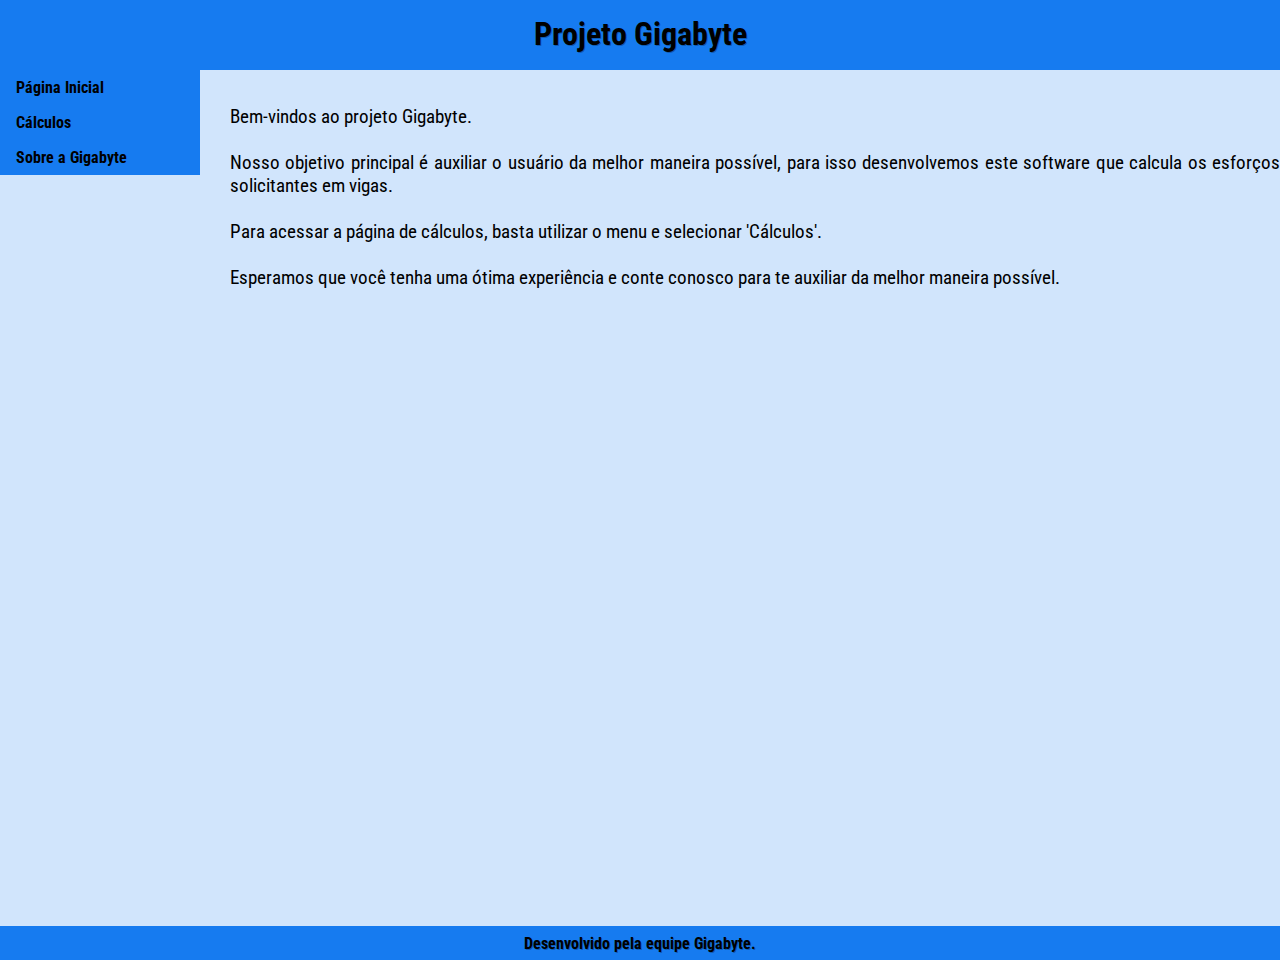
==== index.html @ 1762af37 "Merge remote-tracking branch 'origin/fixProject' into toniooooo" ====
<!DOCTYPE html>
<html lang="pt-br">
<head>
    <meta charset="UTF-8">
    <meta http-equiv="X-UA-Compatible" content="IE=edge">
    <meta name="viewport" content="width=device-width, initial-scale=1.0">
    <title>Página Inicial</title>
    <link rel="stylesheet" href="css/estiloPaginaInicial.css">
</head>

<header>
    <h1>Projeto Gigabyte</h1>
</header>
 <nav>
     <ul>
    <li><a href="index.html">Página Inicial</a></li>
    <li><a href="calculos.html" target="_blank">Cálculos</a></li>
    <li><a href="about.asp">Sobre a Gigabyte</a></li>
    </ul>
</nav>
<body>
    <div class="estilo">
        <div class="paragrafo1">
            <p>
                Bem-vindos ao projeto Gigabyte. 
            </p>
        </div>
        <br>
        <p>
            Nosso objetivo principal é auxiliar o usuário da melhor maneira possível, para isso desenvolvemos este software que 
            calcula os esforços solicitantes em vigas.
        </p>
        <br>
        <p>
            Para acessar a página de cálculos, basta utilizar o menu e selecionar 'Cálculos'.
        </p>
        <br>
        <p>
            Esperamos que você tenha uma ótima experiência e conte conosco para te auxiliar da melhor maneira possível. 
        </p>
</div>

</body>

<footer>
    <p>
        Desenvolvido pela equipe Gigabyte.
    </p>
</footer>

</html>
---- css/estiloPaginaInicial.css ----
@charset "UTF-8";

@import url('https://fonts.googleapis.com/css2?family=Roboto+Condensed:wght@300;400&display=swap%27');

:root{
    --cor0: #d1e5fc;
    --cor1: #167BF0;
    --corForte: #1963F7;
    --fonte1: 'Roboto Condensed', sans-serif;
    --fontePadrao: Arial, Helvetica, sans-serif;
}

*{
    margin: 0px;
    padding: 0px;
}

body {
    background-color: var(--cor0);
    font-family: var(--fonte1);
}

.estilo {
    margin-top: -70px;
    text-align: justify;
    margin-left: 230px;
    font-family: var(--fonte1);
    font-size: 1.2em;
    max-width: 1500px;
}

header{
    /*background-image: linear-gradient(to bottom, var(--cor0), var(--cor1));*/
    background-color: var(--cor1);
    min-height: 55px;
    text-align: center;
    padding-top: 15px;
}

header > h1{
    color: black;
    font-family: var(--fonte1);
    font-size: 2em;
    margin-bottom: 20px;
    text-shadow: 1px 1px 0px rgba(0, 0, 0, 0.267);
}

ul {
    list-style-type: none;
    margin: 0;
    padding: 0;
    width: 200px;
    /*background-image: linear-gradient(to right, var(--cor0), var(--cor1));*/
    background-color: var(--cor1);
    max-width: 25%;
  }
  
  li a {
    display: block;
    color: #000;
    padding: 8px 16px;
    text-decoration: none;
    font-weight: bold;
  }
  
  /* Change the link color on hover */
  li a:hover {
    background-color: var(--corForte);
    color: black;
  }

footer {
    margin-top: 637px;
    text-align: center;
    background-color: var(--cor1);
    padding: 7.5px;
}

footer > p{
    color: black;
    font-family: var(--fonte1);
    font-size: 1em;
    text-shadow: 1px 1px 0px rgba(0, 0, 0, 0.267);
    font-weight: bold;
}
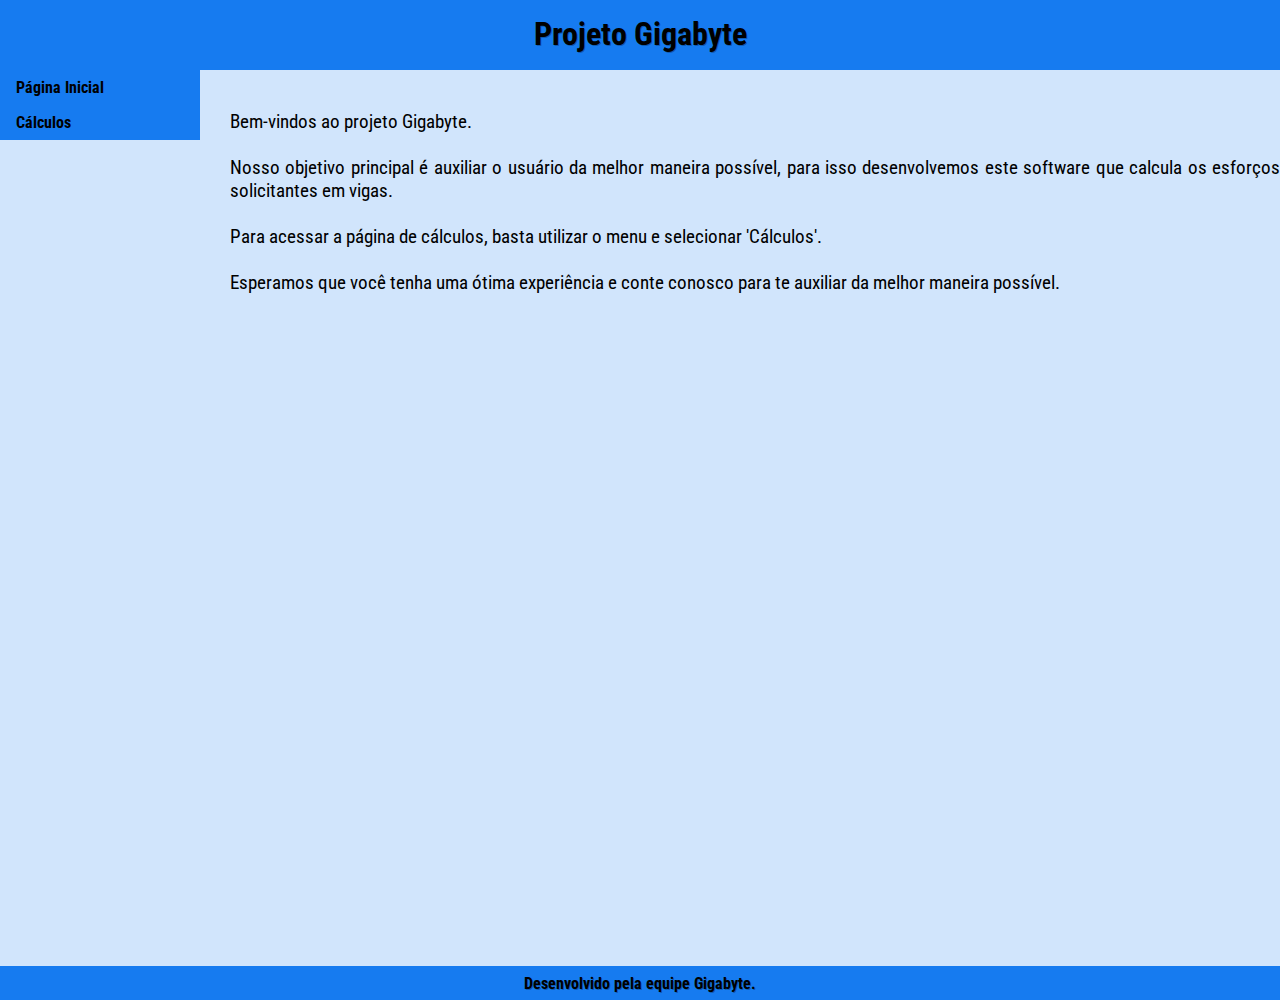
==== commit 47300bb7: "ajustes" ====
--- a/index.html
+++ b/index.html
@@ -15,7 +15,6 @@
      <ul>
     <li><a href="index.html">Página Inicial</a></li>
     <li><a href="calculos.html" target="_blank">Cálculos</a></li>
-    <li><a href="about.asp">Sobre a Gigabyte</a></li>
     </ul>
 </nav>
 <body>
--- a/css/estiloPaginaInicial.css
+++ b/css/estiloPaginaInicial.css
@@ -21,7 +21,7 @@
 }
 
 .estilo {
-    margin-top: -70px;
+    margin-top: -30px;
     text-align: justify;
     margin-left: 230px;
     font-family: var(--fonte1);
@@ -70,7 +70,7 @@
   }
 
 footer {
-    margin-top: 637px;
+    margin-top: 672px;
     text-align: center;
     background-color: var(--cor1);
     padding: 7.5px;
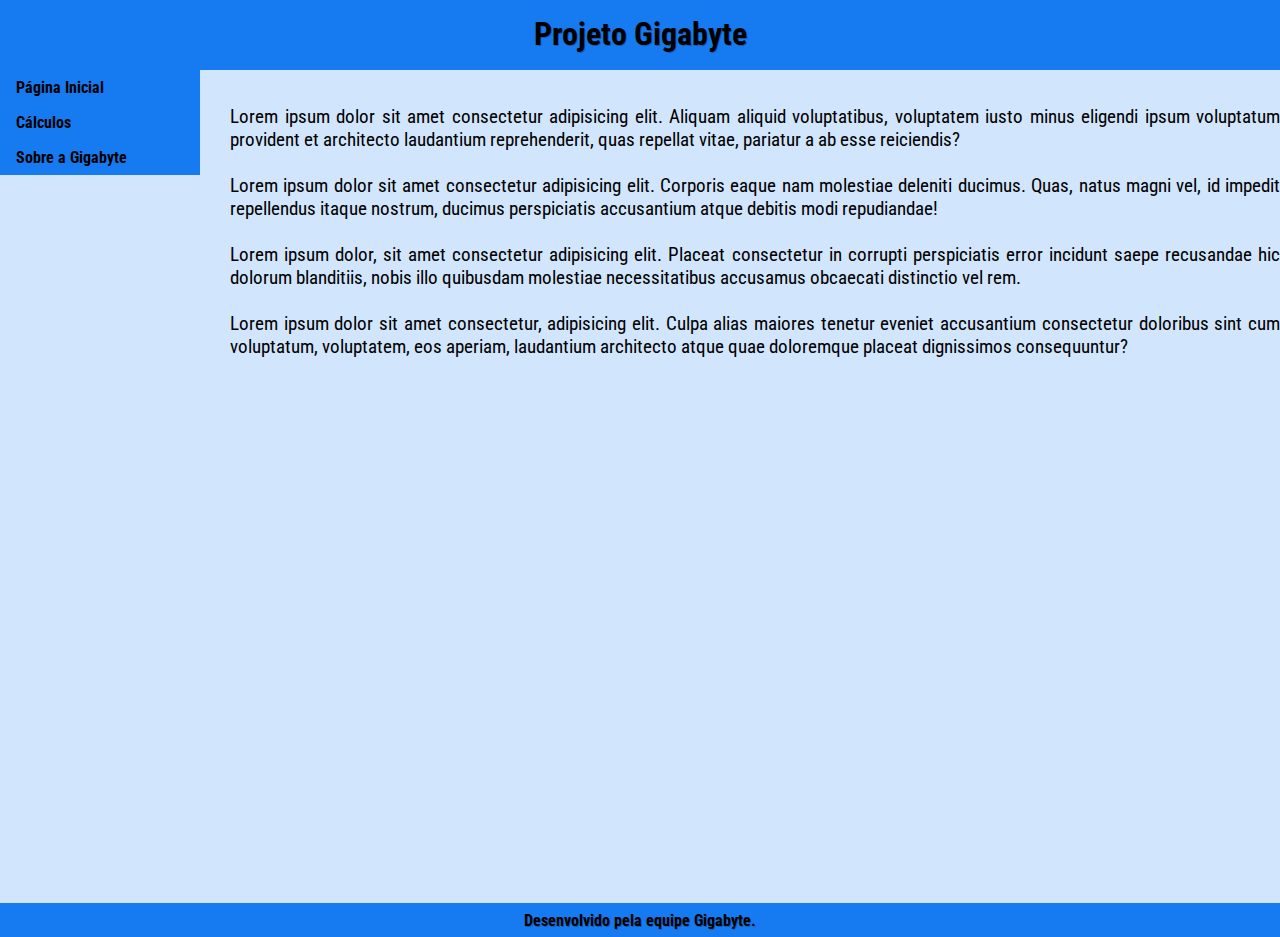
==== commit b2cbe492: "Merge pull request #1 from Felipex08/fixProject" ====
--- a/index.html
+++ b/index.html
@@ -15,27 +15,27 @@
      <ul>
     <li><a href="index.html">Página Inicial</a></li>
     <li><a href="calculos.html" target="_blank">Cálculos</a></li>
+    <li><a href="about.asp">Sobre a Gigabyte</a></li>
     </ul>
 </nav>
 <body>
     <div class="estilo">
         <div class="paragrafo1">
             <p>
-                Bem-vindos ao projeto Gigabyte. 
+                Lorem ipsum dolor sit amet consectetur adipisicing elit. Aliquam aliquid voluptatibus, voluptatem iusto minus eligendi ipsum voluptatum provident et architecto laudantium reprehenderit, quas repellat vitae, pariatur a ab esse reiciendis? 
             </p>
         </div>
         <br>
         <p>
-            Nosso objetivo principal é auxiliar o usuário da melhor maneira possível, para isso desenvolvemos este software que 
-            calcula os esforços solicitantes em vigas.
+            Lorem ipsum dolor sit amet consectetur adipisicing elit. Corporis eaque nam molestiae deleniti ducimus. Quas, natus magni vel, id impedit repellendus itaque nostrum, ducimus perspiciatis accusantium atque debitis modi repudiandae!
         </p>
         <br>
         <p>
-            Para acessar a página de cálculos, basta utilizar o menu e selecionar 'Cálculos'.
+            Lorem ipsum dolor, sit amet consectetur adipisicing elit. Placeat consectetur in corrupti perspiciatis error incidunt saepe recusandae hic dolorum blanditiis, nobis illo quibusdam molestiae necessitatibus accusamus obcaecati distinctio vel rem.
         </p>
         <br>
         <p>
-            Esperamos que você tenha uma ótima experiência e conte conosco para te auxiliar da melhor maneira possível. 
+            Lorem ipsum dolor sit amet consectetur, adipisicing elit. Culpa alias maiores tenetur eveniet accusantium consectetur doloribus sint cum voluptatum, voluptatem, eos aperiam, laudantium architecto atque quae doloremque placeat dignissimos consequuntur?
         </p>
 </div>
 
--- a/css/estiloPaginaInicial.css
+++ b/css/estiloPaginaInicial.css
@@ -21,7 +21,7 @@
 }
 
 .estilo {
-    margin-top: -30px;
+    margin-top: -70px;
     text-align: justify;
     margin-left: 230px;
     font-family: var(--fonte1);
@@ -70,7 +70,7 @@
   }
 
 footer {
-    margin-top: 672px;
+    margin-top: 545px;
     text-align: center;
     background-color: var(--cor1);
     padding: 7.5px;
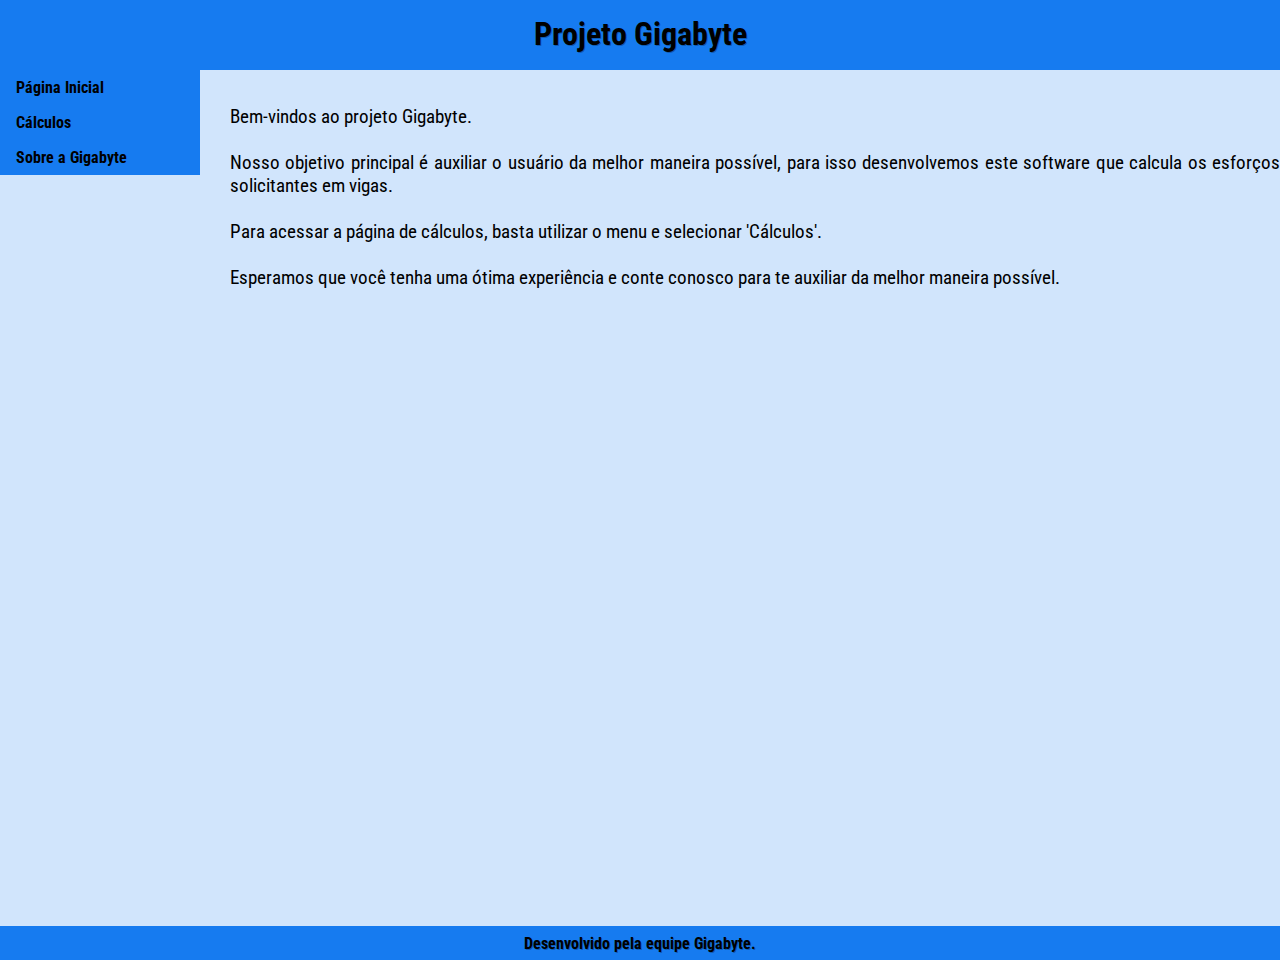
==== commit f36077df: "Merge branch 'main' of https://github.com/Felipex08/projetoA3-Resmat" ====
--- a/index.html
+++ b/index.html
@@ -22,20 +22,21 @@
     <div class="estilo">
         <div class="paragrafo1">
             <p>
-                Lorem ipsum dolor sit amet consectetur adipisicing elit. Aliquam aliquid voluptatibus, voluptatem iusto minus eligendi ipsum voluptatum provident et architecto laudantium reprehenderit, quas repellat vitae, pariatur a ab esse reiciendis? 
+                Bem-vindos ao projeto Gigabyte. 
             </p>
         </div>
         <br>
         <p>
-            Lorem ipsum dolor sit amet consectetur adipisicing elit. Corporis eaque nam molestiae deleniti ducimus. Quas, natus magni vel, id impedit repellendus itaque nostrum, ducimus perspiciatis accusantium atque debitis modi repudiandae!
+            Nosso objetivo principal é auxiliar o usuário da melhor maneira possível, para isso desenvolvemos este software que 
+            calcula os esforços solicitantes em vigas.
         </p>
         <br>
         <p>
-            Lorem ipsum dolor, sit amet consectetur adipisicing elit. Placeat consectetur in corrupti perspiciatis error incidunt saepe recusandae hic dolorum blanditiis, nobis illo quibusdam molestiae necessitatibus accusamus obcaecati distinctio vel rem.
+            Para acessar a página de cálculos, basta utilizar o menu e selecionar 'Cálculos'.
         </p>
         <br>
         <p>
-            Lorem ipsum dolor sit amet consectetur, adipisicing elit. Culpa alias maiores tenetur eveniet accusantium consectetur doloribus sint cum voluptatum, voluptatem, eos aperiam, laudantium architecto atque quae doloremque placeat dignissimos consequuntur?
+            Esperamos que você tenha uma ótima experiência e conte conosco para te auxiliar da melhor maneira possível. 
         </p>
 </div>
 
--- a/css/estiloPaginaInicial.css
+++ b/css/estiloPaginaInicial.css
@@ -70,7 +70,7 @@
   }
 
 footer {
-    margin-top: 545px;
+    margin-top: 637px;
     text-align: center;
     background-color: var(--cor1);
     padding: 7.5px;
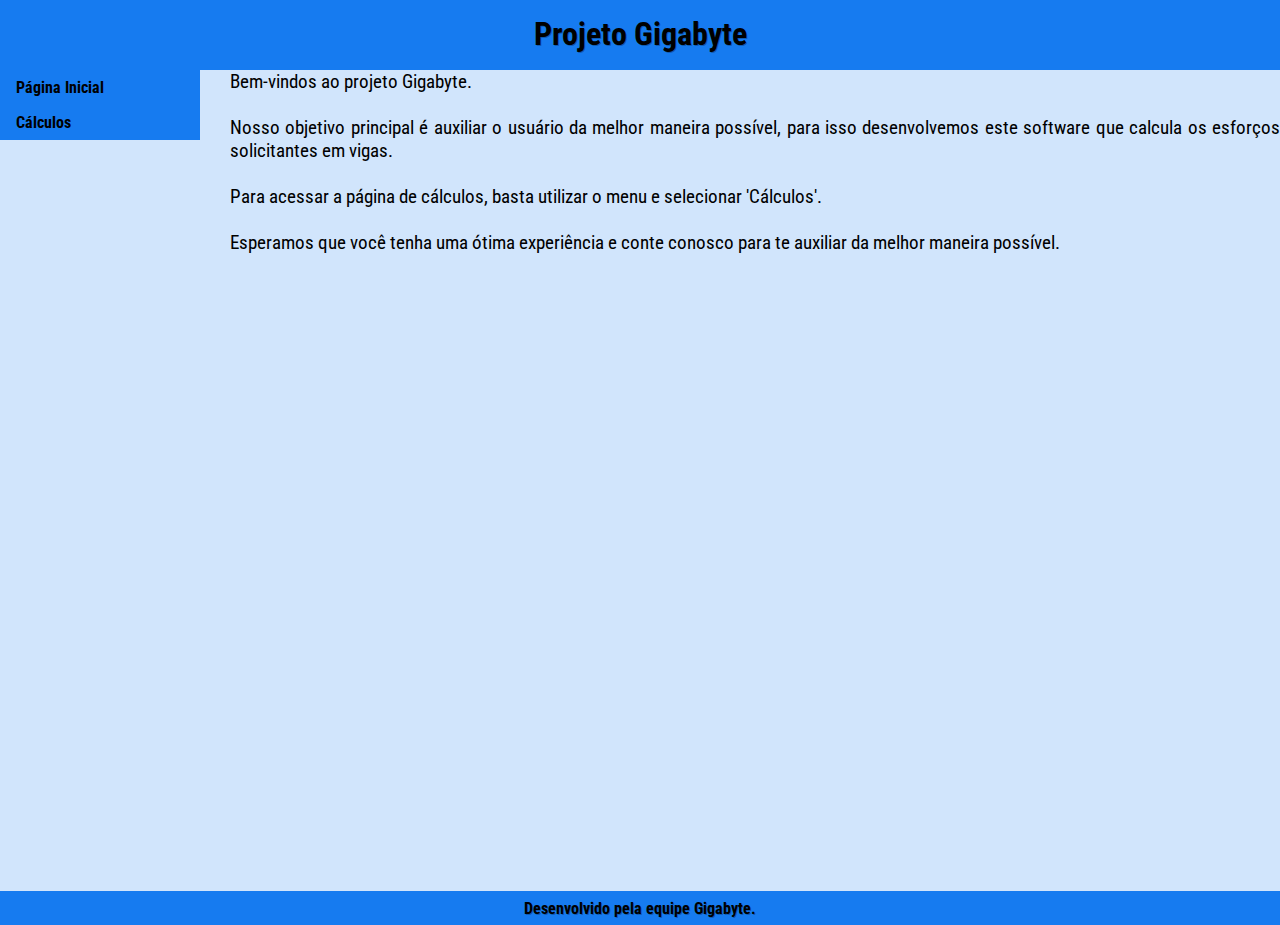
==== commit 06b30c71: "Tentativa de separação de scripts" ====
--- a/index.html
+++ b/index.html
@@ -15,7 +15,6 @@
      <ul>
     <li><a href="index.html">Página Inicial</a></li>
     <li><a href="calculos.html" target="_blank">Cálculos</a></li>
-    <li><a href="about.asp">Sobre a Gigabyte</a></li>
     </ul>
 </nav>
 <body>
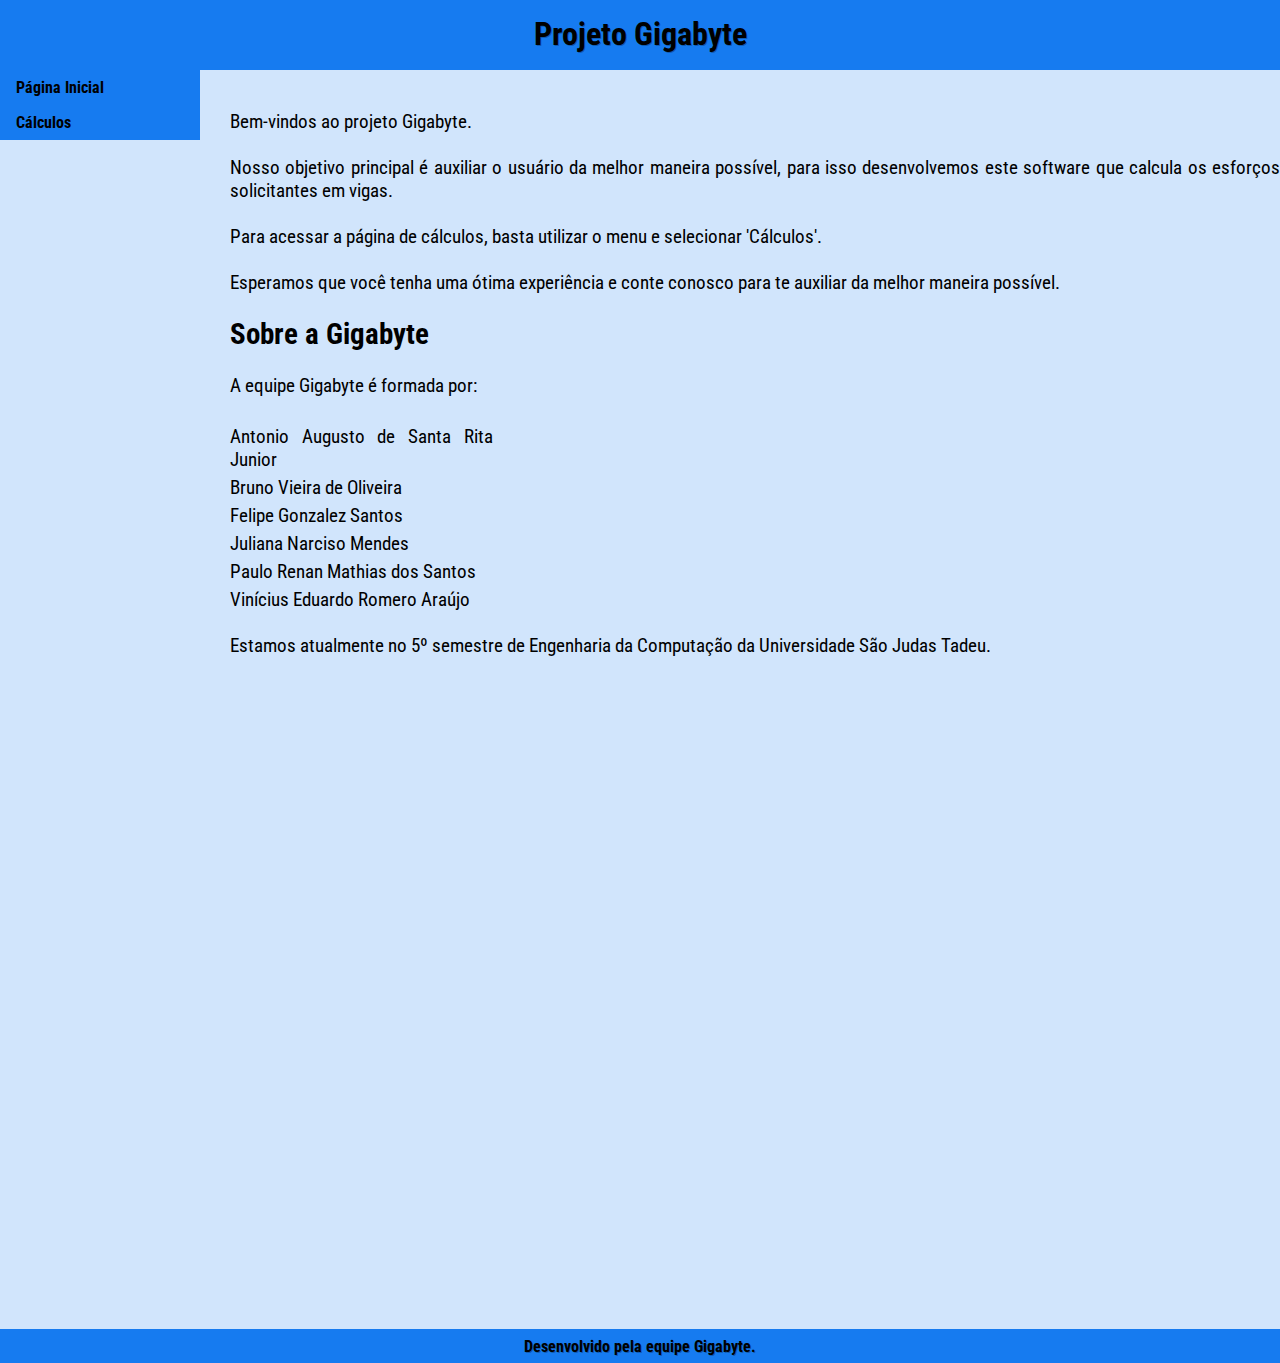
==== commit 4cf53a90: "paginaAtualizada" ====
--- a/index.html
+++ b/index.html
@@ -37,7 +37,31 @@
         <p>
             Esperamos que você tenha uma ótima experiência e conte conosco para te auxiliar da melhor maneira possível. 
         </p>
+        <br>
+        <h2>
+            Sobre a Gigabyte
+        </h2>
+        <br>
+        <p>
+            A equipe Gigabyte é formada por: 
+        </p>
+        <br>
+        <p>
+            <ul class="lista2">
+                <li>Antonio Augusto de Santa Rita Junior</li>
+                <li>Bruno Vieira de Oliveira</li>
+                <li>Felipe Gonzalez Santos</li>
+                <li>Juliana Narciso Mendes</li>
+                <li>Paulo Renan Mathias dos Santos</li>
+                <li>Vinícius Eduardo Romero Araújo</li>
+            </ul>
+        <br>
+        <p>
+            Estamos atualmente no 5º semestre de Engenharia da Computação da Universidade São Judas Tadeu.
+        </p>
+        </p>
 </div>
+
 
 </body>
 
--- a/css/estiloPaginaInicial.css
+++ b/css/estiloPaginaInicial.css
@@ -21,7 +21,7 @@
 }
 
 .estilo {
-    margin-top: -70px;
+    margin-top: -30px;
     text-align: justify;
     margin-left: 230px;
     font-family: var(--fonte1);
@@ -70,7 +70,7 @@
   }
 
 footer {
-    margin-top: 637px;
+    margin-top: 672px;
     text-align: center;
     background-color: var(--cor1);
     padding: 7.5px;
@@ -82,4 +82,14 @@
     font-size: 1em;
     text-shadow: 1px 1px 0px rgba(0, 0, 0, 0.267);
     font-weight: bold;
+}
+
+ul.lista2{
+    background-color: var(--cor0);
+    text-align: none;
+    width: auto;
+}
+
+ul.lista2 > li{
+    margin-top: 5px;
 }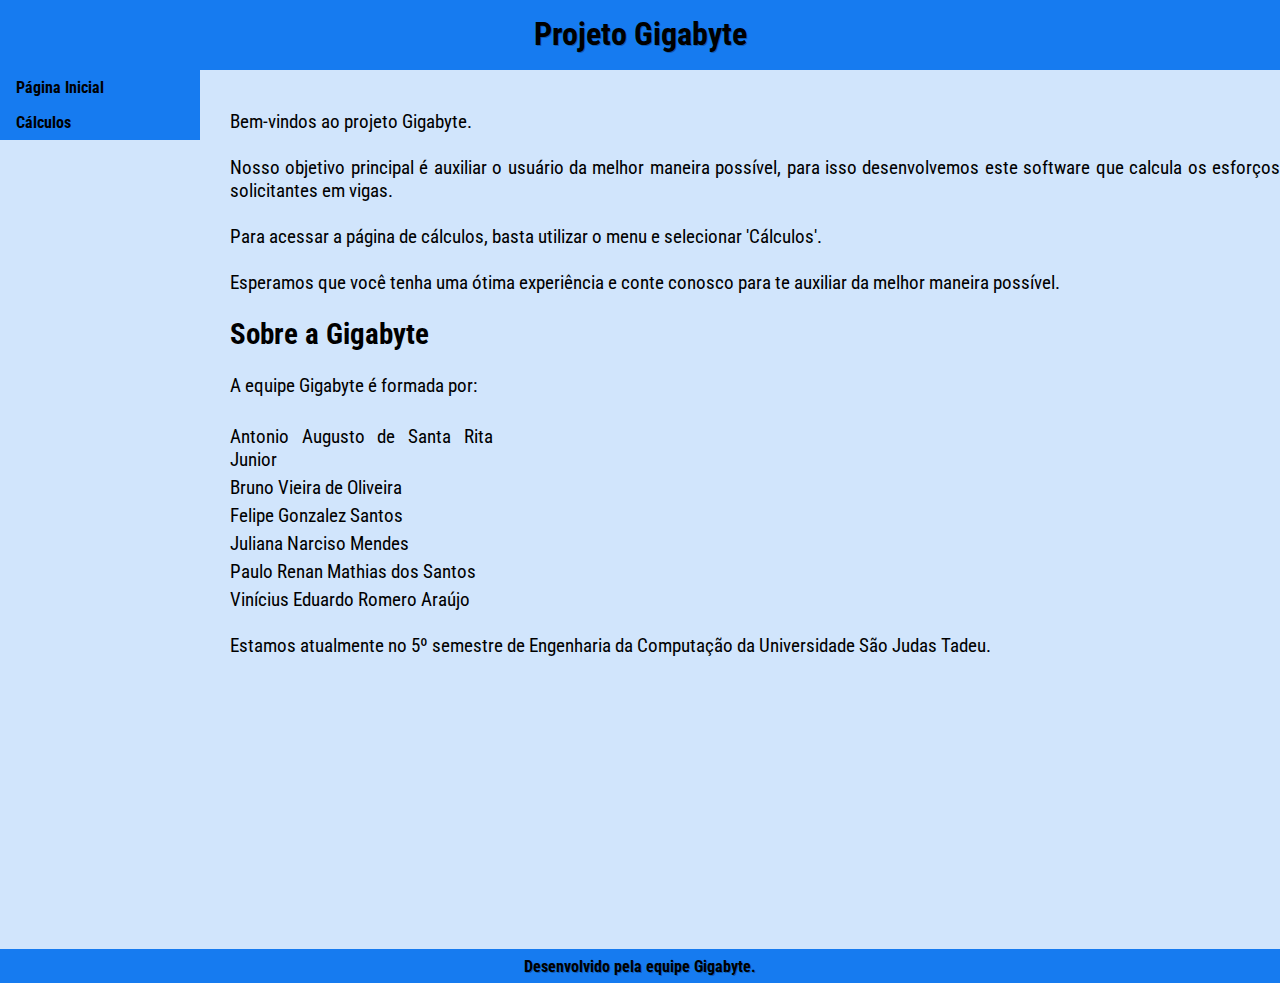
==== commit 6bea3cd1: "resolvido" ====
--- a/index.html
+++ b/index.html
@@ -48,7 +48,7 @@
         <br>
         <p>
             <ul class="lista2">
-                <li>Antonio Augusto de Santa Rita Junior</li>
+                <li id="unique">Antonio Augusto de Santa Rita Junior</li>
                 <li>Bruno Vieira de Oliveira</li>
                 <li>Felipe Gonzalez Santos</li>
                 <li>Juliana Narciso Mendes</li>
--- a/css/estiloPaginaInicial.css
+++ b/css/estiloPaginaInicial.css
@@ -70,7 +70,7 @@
   }
 
 footer {
-    margin-top: 672px;
+    margin-top: 292px;
     text-align: center;
     background-color: var(--cor1);
     padding: 7.5px;
